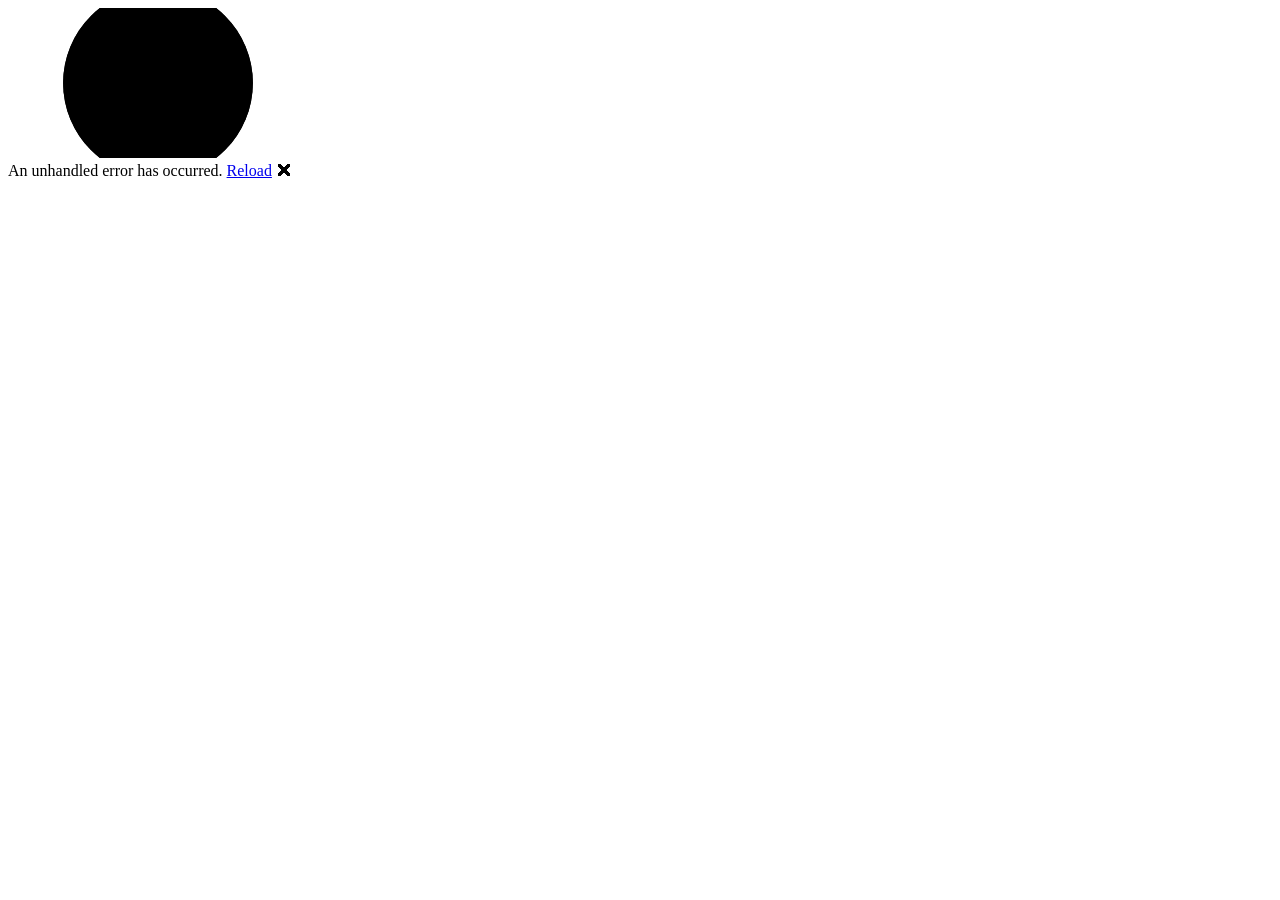
==== ChatApp.Client/wwwroot/index.html @ 454652c0 "feat: setup Hosted Blazor WebAssembly architecture and Shared DTOs" ====
<!DOCTYPE html>
<html lang="en">

<head>
    <meta charset="utf-8" />
    <meta name="viewport" content="width=device-width, initial-scale=1.0" />
    <title>ChatApp.Client</title>
    <base href="/" />
    <link rel="stylesheet" href="lib/bootstrap/dist/css/bootstrap.min.css" />
    <link rel="stylesheet" href="css/app.css" />
    <link rel="icon" type="image/png" href="favicon.png" />
    <link href="ChatApp.Client.styles.css" rel="stylesheet" />
</head>

<body>
    <div id="app">
        <svg class="loading-progress">
            <circle r="40%" cx="50%" cy="50%" />
            <circle r="40%" cx="50%" cy="50%" />
        </svg>
        <div class="loading-progress-text"></div>
    </div>

    <div id="blazor-error-ui">
        An unhandled error has occurred.
        <a href="." class="reload">Reload</a>
        <span class="dismiss">🗙</span>
    </div>
    <script src="_framework/blazor.webassembly.js"></script>
</body>

</html>
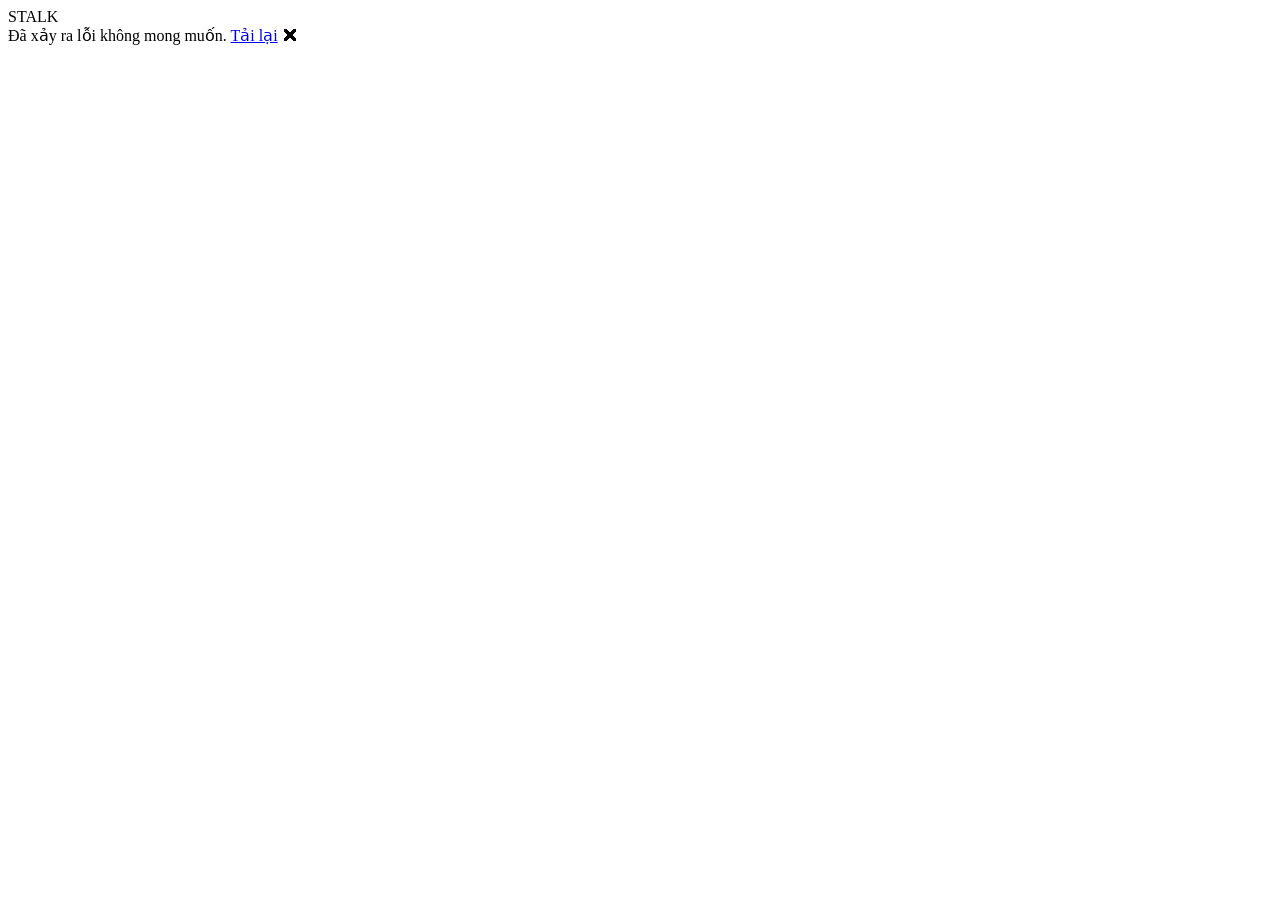
==== commit add18925: "Save local authentication and profile features before merge" ====
--- a/ChatApp.Client/wwwroot/index.html
+++ b/ChatApp.Client/wwwroot/index.html
@@ -1,12 +1,16 @@
 <!DOCTYPE html>
-<html lang="en">
+<html lang="vi">
 
 <head>
     <meta charset="utf-8" />
     <meta name="viewport" content="width=device-width, initial-scale=1.0" />
-    <title>ChatApp.Client</title>
+    <meta name="description" content="STALKchat – Nhắn tin, gọi thoại và gọi video mọi lúc, mọi nơi." />
+    <title>STALKchat</title>
     <base href="/" />
-    <link rel="stylesheet" href="lib/bootstrap/dist/css/bootstrap.min.css" />
+    <!-- Google Fonts: Inter -->
+    <link rel="preconnect" href="https://fonts.googleapis.com" />
+    <link rel="preconnect" href="https://fonts.gstatic.com" crossorigin />
+    <link href="https://fonts.googleapis.com/css2?family=Inter:wght@300;400;500;600;700;800&display=swap" rel="stylesheet" />
     <link rel="stylesheet" href="css/app.css" />
     <link rel="icon" type="image/png" href="favicon.png" />
     <link href="ChatApp.Client.styles.css" rel="stylesheet" />
@@ -14,19 +18,21 @@
 
 <body>
     <div id="app">
-        <svg class="loading-progress">
-            <circle r="40%" cx="50%" cy="50%" />
-            <circle r="40%" cx="50%" cy="50%" />
-        </svg>
-        <div class="loading-progress-text"></div>
+        <div class="app-loading">
+            <div class="stalk-logo-loader">
+                <span>STALK</span>
+                <div class="loader-bar"></div>
+            </div>
+        </div>
     </div>
 
     <div id="blazor-error-ui">
-        An unhandled error has occurred.
-        <a href="." class="reload">Reload</a>
+        Đã xảy ra lỗi không mong muốn.
+        <a href="." class="reload">Tải lại</a>
         <span class="dismiss">🗙</span>
     </div>
     <script src="_framework/blazor.webassembly.js"></script>
 </body>
 
 </html>
+
--- a/ChatApp.Client/wwwroot/css/app.css
+++ b/ChatApp.Client/wwwroot/css/app.css
@@ -0,0 +1,1645 @@
+/* ═══════════════════════════════════════════════
+   STALKchat – Global Design System
+   Dark Mode · Glassmorphism · Premium UI
+═══════════════════════════════════════════════ */
+
+/* ── Design Tokens ─────────────────────────── */
+:root {
+    --bg-base:        #0d0f14;
+    --bg-surface:     #13161e;
+    --bg-card:        rgba(255, 255, 255, 0.04);
+    --bg-card-hover:  rgba(255, 255, 255, 0.07);
+    --bg-input:       rgba(255, 255, 255, 0.06);
+    --bg-input-focus: rgba(255, 255, 255, 0.1);
+
+    --accent:         #6c63ff;
+    --accent-hover:   #5a52e0;
+    --accent-glow:    rgba(108, 99, 255, 0.35);
+    --accent-2:       #ff6b9d;
+
+    --text-primary:   #f0f2f8;
+    --text-secondary: #8b90a7;
+    --text-muted:     #5a5f74;
+    --text-danger:    #ff4f6d;
+    --text-success:   #22d3a0;
+
+    --border:         rgba(255, 255, 255, 0.08);
+    --border-focus:   rgba(108, 99, 255, 0.6);
+
+    --radius-sm:   8px;
+    --radius-md:   14px;
+    --radius-lg:   20px;
+    --radius-full: 9999px;
+
+    --shadow-card: 0 8px 32px rgba(0, 0, 0, 0.5), 0 0 0 1px rgba(255,255,255,0.05);
+    --shadow-glow: 0 0 40px var(--accent-glow);
+
+    --transition: 0.2s cubic-bezier(0.4, 0, 0.2, 1);
+    --font:       'Inter', -apple-system, BlinkMacSystemFont, sans-serif;
+}
+
+/* ── Reset & Base ───────────────────────────── */
+*, *::before, *::after { box-sizing: border-box; margin: 0; padding: 0; }
+
+html, body {
+    height: 100%;
+    font-family: var(--font);
+    font-size: 15px;
+    background: var(--bg-base);
+    color: var(--text-primary);
+    -webkit-font-smoothing: antialiased;
+    -moz-osx-font-smoothing: grayscale;
+}
+
+#app { height: 100%; }
+
+a { color: var(--accent); text-decoration: none; transition: color var(--transition); }
+a:hover { color: var(--accent-hover); }
+
+/* ── App Loading Screen ─────────────────────── */
+.app-loading {
+    display: flex;
+    align-items: center;
+    justify-content: center;
+    height: 100vh;
+    background: var(--bg-base);
+}
+
+.stalk-logo-loader {
+    display: flex;
+    flex-direction: column;
+    align-items: center;
+    gap: 16px;
+}
+
+.stalk-logo-loader span {
+    font-size: 2rem;
+    font-weight: 800;
+    letter-spacing: 0.15em;
+    background: linear-gradient(135deg, var(--accent), var(--accent-2));
+    -webkit-background-clip: text;
+    -webkit-text-fill-color: transparent;
+    background-clip: text;
+}
+
+.loader-bar {
+    width: 120px;
+    height: 3px;
+    background: rgba(255,255,255,0.08);
+    border-radius: var(--radius-full);
+    overflow: hidden;
+}
+
+.loader-bar::after {
+    content: '';
+    display: block;
+    height: 100%;
+    width: 40%;
+    background: linear-gradient(90deg, var(--accent), var(--accent-2));
+    border-radius: var(--radius-full);
+    animation: loadSlide 1.2s ease-in-out infinite;
+}
+
+@keyframes loadSlide {
+    0%   { transform: translateX(-100%); }
+    100% { transform: translateX(350%); }
+}
+
+/* ── Auth Layout (Login page) ───────────────── */
+.auth-root {
+    min-height: 100vh;
+    display: flex;
+    align-items: center;
+    justify-content: center;
+    padding: 24px;
+    background:
+        radial-gradient(ellipse 80% 60% at 20% -5%, rgba(108, 99, 255, 0.18) 0%, transparent 60%),
+        radial-gradient(ellipse 60% 50% at 80% 110%, rgba(255, 107, 157, 0.12) 0%, transparent 60%),
+        var(--bg-base);
+    position: relative;
+    overflow: hidden;
+}
+
+.auth-root::before {
+    content: '';
+    position: absolute;
+    inset: 0;
+    background-image:
+        radial-gradient(circle at 1px 1px, rgba(255,255,255,0.03) 1px, transparent 0);
+    background-size: 32px 32px;
+    pointer-events: none;
+}
+
+.auth-card {
+    width: 100%;
+    max-width: 420px;
+    background: rgba(19, 22, 30, 0.85);
+    border: 1px solid var(--border);
+    border-radius: var(--radius-lg);
+    padding: 48px 40px;
+    box-shadow: var(--shadow-card);
+    backdrop-filter: blur(20px);
+    -webkit-backdrop-filter: blur(20px);
+    animation: cardIn 0.5s cubic-bezier(0.34, 1.56, 0.64, 1) both;
+    position: relative;
+    z-index: 1;
+}
+
+@keyframes cardIn {
+    from { opacity: 0; transform: translateY(24px) scale(0.97); }
+    to   { opacity: 1; transform: translateY(0) scale(1); }
+}
+
+/* ── Logo ─────────────────────────────────── */
+.auth-logo {
+    text-align: center;
+    margin-bottom: 32px;
+}
+
+.auth-logo .brand {
+    font-size: 2.2rem;
+    font-weight: 800;
+    letter-spacing: 0.12em;
+    background: linear-gradient(135deg, #a78bfa 0%, var(--accent) 40%, var(--accent-2) 100%);
+    -webkit-background-clip: text;
+    -webkit-text-fill-color: transparent;
+    background-clip: text;
+    line-height: 1;
+}
+
+.auth-logo .tagline {
+    font-size: 0.82rem;
+    color: var(--text-muted);
+    margin-top: 6px;
+    letter-spacing: 0.04em;
+    text-transform: uppercase;
+    font-weight: 500;
+}
+
+/* ── Auth Step Heading ─────────────────────── */
+.auth-heading {
+    text-align: center;
+    margin-bottom: 28px;
+}
+
+.auth-heading h2 {
+    font-size: 1.25rem;
+    font-weight: 700;
+    color: var(--text-primary);
+    margin-bottom: 6px;
+}
+
+.auth-heading p {
+    font-size: 0.875rem;
+    color: var(--text-secondary);
+    line-height: 1.5;
+}
+
+.auth-heading .phone-highlight {
+    color: var(--accent);
+    font-weight: 600;
+}
+
+/* ── Form Controls ─────────────────────────── */
+.form-group {
+    margin-bottom: 16px;
+}
+
+.form-label {
+    display: block;
+    font-size: 0.8rem;
+    font-weight: 600;
+    color: var(--text-secondary);
+    text-transform: uppercase;
+    letter-spacing: 0.06em;
+    margin-bottom: 8px;
+}
+
+.form-input {
+    width: 100%;
+    padding: 13px 16px;
+    background: var(--bg-input);
+    border: 1px solid var(--border);
+    border-radius: var(--radius-md);
+    color: var(--text-primary);
+    font-family: var(--font);
+    font-size: 0.95rem;
+    font-weight: 400;
+    transition: border-color var(--transition), background var(--transition), box-shadow var(--transition);
+    outline: none;
+}
+
+.form-input::placeholder { color: var(--text-muted); }
+
+.form-input:focus {
+    border-color: var(--border-focus);
+    background: var(--bg-input-focus);
+    box-shadow: 0 0 0 3px var(--accent-glow);
+}
+
+/* OTP Input group */
+.otp-group {
+    display: flex;
+    gap: 10px;
+    justify-content: center;
+    margin: 8px 0;
+}
+
+.otp-digit {
+    width: 52px;
+    height: 58px;
+    text-align: center;
+    font-size: 1.5rem;
+    font-weight: 700;
+    padding: 0;
+    background: var(--bg-input);
+    border: 1px solid var(--border);
+    border-radius: var(--radius-md);
+    color: var(--text-primary);
+    font-family: var(--font);
+    transition: border-color var(--transition), box-shadow var(--transition);
+    outline: none;
+    caret-color: var(--accent);
+}
+
+.otp-digit:focus {
+    border-color: var(--border-focus);
+    box-shadow: 0 0 0 3px var(--accent-glow);
+}
+
+.otp-digit.filled {
+    border-color: var(--accent);
+    background: rgba(108, 99, 255, 0.08);
+}
+
+/* ── Buttons ────────────────────────────────── */
+.btn-primary-stalk {
+    display: flex;
+    align-items: center;
+    justify-content: center;
+    gap: 8px;
+    width: 100%;
+    padding: 14px;
+    background: linear-gradient(135deg, var(--accent), #8b85ff);
+    border: none;
+    border-radius: var(--radius-md);
+    color: #fff;
+    font-family: var(--font);
+    font-size: 0.95rem;
+    font-weight: 700;
+    letter-spacing: 0.02em;
+    cursor: pointer;
+    transition: transform var(--transition), box-shadow var(--transition), opacity var(--transition);
+    margin-top: 20px;
+    position: relative;
+    overflow: hidden;
+}
+
+.btn-primary-stalk::before {
+    content: '';
+    position: absolute;
+    inset: 0;
+    background: linear-gradient(135deg, rgba(255,255,255,0.15), transparent);
+    opacity: 0;
+    transition: opacity var(--transition);
+}
+
+.btn-primary-stalk:hover:not(:disabled)::before { opacity: 1; }
+.btn-primary-stalk:hover:not(:disabled) {
+    transform: translateY(-1px);
+    box-shadow: 0 8px 24px var(--accent-glow);
+}
+.btn-primary-stalk:active:not(:disabled) { transform: translateY(0); }
+.btn-primary-stalk:disabled {
+    opacity: 0.5;
+    cursor: not-allowed;
+}
+
+.btn-ghost {
+    background: transparent;
+    border: 1px solid var(--border);
+    border-radius: var(--radius-md);
+    color: var(--text-secondary);
+    font-family: var(--font);
+    font-size: 0.875rem;
+    font-weight: 500;
+    padding: 10px 20px;
+    cursor: pointer;
+    transition: border-color var(--transition), color var(--transition), background var(--transition);
+}
+
+.btn-ghost:hover {
+    border-color: var(--border-focus);
+    color: var(--text-primary);
+    background: var(--bg-input);
+}
+
+/* ── Alerts / Messages ──────────────────────── */
+.alert-error {
+    padding: 12px 16px;
+    background: rgba(255, 79, 109, 0.12);
+    border: 1px solid rgba(255, 79, 109, 0.3);
+    border-radius: var(--radius-md);
+    color: var(--text-danger);
+    font-size: 0.85rem;
+    margin-top: 12px;
+    animation: fadeIn 0.25s ease;
+}
+
+.alert-success {
+    padding: 12px 16px;
+    background: rgba(34, 211, 160, 0.1);
+    border: 1px solid rgba(34, 211, 160, 0.3);
+    border-radius: var(--radius-md);
+    color: var(--text-success);
+    font-size: 0.85rem;
+    margin-top: 12px;
+    animation: fadeIn 0.25s ease;
+}
+
+@keyframes fadeIn {
+    from { opacity: 0; transform: translateY(-6px); }
+    to   { opacity: 1; transform: translateY(0); }
+}
+
+/* ── OTP Timer / Resend ─────────────────────── */
+.otp-meta {
+    display: flex;
+    align-items: center;
+    justify-content: space-between;
+    margin-top: 16px;
+    font-size: 0.82rem;
+    color: var(--text-muted);
+}
+
+.otp-resend-btn {
+    background: none;
+    border: none;
+    color: var(--accent);
+    font-family: var(--font);
+    font-size: 0.82rem;
+    font-weight: 600;
+    cursor: pointer;
+    padding: 0;
+    transition: color var(--transition);
+}
+
+.otp-resend-btn:hover { color: var(--accent-hover); }
+.otp-resend-btn:disabled { color: var(--text-muted); cursor: not-allowed; }
+
+/* ── Loading Spinner ────────────────────────── */
+.spinner {
+    width: 18px;
+    height: 18px;
+    border: 2.5px solid rgba(255,255,255,0.3);
+    border-top-color: #fff;
+    border-radius: 50%;
+    animation: spin 0.7s linear infinite;
+    flex-shrink: 0;
+}
+
+@keyframes spin {
+    to { transform: rotate(360deg); }
+}
+
+/* ── Step indicator ─────────────────────────── */
+.step-dots {
+    display: flex;
+    gap: 6px;
+    justify-content: center;
+    margin-bottom: 28px;
+}
+
+.step-dot {
+    width: 6px;
+    height: 6px;
+    border-radius: var(--radius-full);
+    background: var(--border);
+    transition: width var(--transition), background var(--transition);
+}
+
+.step-dot.active {
+    width: 24px;
+    background: var(--accent);
+}
+
+/* ── Divider ────────────────────────────────── */
+.divider {
+    display: flex;
+    align-items: center;
+    gap: 12px;
+    margin: 20px 0;
+    color: var(--text-muted);
+    font-size: 0.8rem;
+}
+
+.divider::before, .divider::after {
+    content: '';
+    flex: 1;
+    height: 1px;
+    background: var(--border);
+}
+
+/* ── Main App Layout ────────────────────────── */
+.app-layout {
+    display: flex;
+    height: 100vh;
+    overflow: hidden;
+    background: var(--bg-base);
+}
+
+/* ── Blazor Error UI ────────────────────────── */
+#blazor-error-ui {
+    background: rgba(255, 79, 109, 0.95);
+    bottom: 0;
+    box-shadow: 0 -4px 24px rgba(255, 79, 109, 0.3);
+    box-sizing: border-box;
+    display: none;
+    left: 0;
+    padding: 10px 20px;
+    position: fixed;
+    width: 100%;
+    z-index: 1000;
+    color: white;
+    font-size: 0.875rem;
+    font-weight: 500;
+}
+
+#blazor-error-ui .dismiss {
+    cursor: pointer;
+    position: absolute;
+    right: 16px;
+    top: 50%;
+    transform: translateY(-50%);
+}
+
+#blazor-error-ui a.reload {
+    color: white;
+    text-decoration: underline;
+    margin-left: 8px;
+}
+
+.blazor-error-boundary {
+    background: rgba(255, 79, 109, 0.12);
+    border: 1px solid rgba(255, 79, 109, 0.3);
+    padding: 16px;
+    border-radius: var(--radius-md);
+    color: var(--text-danger);
+}
+
+.blazor-error-boundary::after {
+    content: "Đã xảy ra lỗi.";
+}
+
+
+h1:focus {
+    outline: none;
+}
+
+a, .btn-link {
+    color: #0071c1;
+}
+
+.btn-primary {
+    color: #fff;
+    background-color: #1b6ec2;
+    border-color: #1861ac;
+}
+
+.btn:focus, .btn:active:focus, .btn-link.nav-link:focus, .form-control:focus, .form-check-input:focus {
+  box-shadow: 0 0 0 0.1rem white, 0 0 0 0.25rem #258cfb;
+}
+
+.content {
+    padding-top: 1.1rem;
+}
+
+.valid.modified:not([type=checkbox]) {
+    outline: 1px solid #26b050;
+}
+
+.invalid {
+    outline: 1px solid red;
+}
+
+.validation-message {
+    color: red;
+}
+
+#blazor-error-ui {
+    color-scheme: light only;
+    background: lightyellow;
+    bottom: 0;
+    box-shadow: 0 -1px 2px rgba(0, 0, 0, 0.2);
+    box-sizing: border-box;
+    display: none;
+    left: 0;
+    padding: 0.6rem 1.25rem 0.7rem 1.25rem;
+    position: fixed;
+    width: 100%;
+    z-index: 1000;
+}
+
+    #blazor-error-ui .dismiss {
+        cursor: pointer;
+        position: absolute;
+        right: 0.75rem;
+        top: 0.5rem;
+    }
+
+.blazor-error-boundary {
+    background: url([data-uri]) no-repeat 1rem/1.8rem, #b32121;
+    padding: 1rem 1rem 1rem 3.7rem;
+    color: white;
+}
+
+    .blazor-error-boundary::after {
+        content: "An error has occurred."
+    }
+
+.loading-progress {
+    position: relative;
+    display: block;
+    width: 8rem;
+    height: 8rem;
+    margin: 20vh auto 1rem auto;
+}
+
+    .loading-progress circle {
+        fill: none;
+        stroke: #e0e0e0;
+        stroke-width: 0.6rem;
+        transform-origin: 50% 50%;
+        transform: rotate(-90deg);
+    }
+
+        .loading-progress circle:last-child {
+            stroke: #1b6ec2;
+            stroke-dasharray: calc(3.141 * var(--blazor-load-percentage, 0%) * 0.8), 500%;
+            transition: stroke-dasharray 0.05s ease-in-out;
+        }
+
+.loading-progress-text {
+    position: absolute;
+    text-align: center;
+    font-weight: bold;
+    inset: calc(20vh + 3.25rem) 0 auto 0.2rem;
+}
+
+    .loading-progress-text:after {
+        content: var(--blazor-load-percentage-text, "Loading");
+    }
+
+code {
+    color: #c02d76;
+}
+
+.form-floating > .form-control-plaintext::placeholder, .form-floating > .form-control::placeholder {
+    color: var(--bs-secondary-color);
+    text-align: end;
+}
+
+.form-floating > .form-control-plaintext:focus::placeholder, .form-floating > .form-control:focus::placeholder {
+    text-align: start;
+}
+
+/* ═══════════════════════════════════════════════════════════════
+   APP SHELL – Main Layout (2-column: sidebar + content)
+═══════════════════════════════════════════════════════════════ */
+.app-shell {
+    display: flex;
+    height: 100vh;
+    overflow: hidden;
+    background: var(--bg-base);
+}
+
+.app-sidebar {
+    width: 200px;
+    flex-shrink: 0;
+    background: var(--bg-surface);
+    border-right: 1px solid var(--border);
+    display: flex;
+    flex-direction: column;
+}
+
+.app-content {
+    flex: 1;
+    overflow: hidden;
+    display: flex;
+    flex-direction: column;
+}
+
+/* ─── NAV SIDEBAR ─────────────────────────────────────────── */
+.nav-sidebar {
+    display: flex;
+    flex-direction: column;
+    height: 100%;
+    padding: 0;
+}
+
+/* Brand */
+.nav-brand {
+    display: flex;
+    align-items: center;
+    gap: 10px;
+    padding: 20px 16px 16px;
+    border-bottom: 1px solid var(--border);
+}
+
+.nav-brand-logo {
+    width: 32px;
+    height: 32px;
+    background: linear-gradient(135deg, var(--accent), var(--accent-2));
+    border-radius: var(--radius-sm);
+    display: flex;
+    align-items: center;
+    justify-content: center;
+    font-weight: 900;
+    font-size: 1rem;
+    color: #fff;
+    flex-shrink: 0;
+}
+
+.nav-brand-name {
+    font-size: 1rem;
+    font-weight: 800;
+    letter-spacing: 0.12em;
+    background: linear-gradient(135deg, var(--accent), var(--accent-2));
+    -webkit-background-clip: text;
+    -webkit-text-fill-color: transparent;
+    background-clip: text;
+}
+
+/* User Card */
+.nav-user-card {
+    display: flex;
+    align-items: center;
+    gap: 10px;
+    padding: 14px 16px;
+    border-bottom: 1px solid var(--border);
+}
+
+.nav-avatar {
+    width: 36px;
+    height: 36px;
+    border-radius: 50%;
+    background: linear-gradient(135deg, var(--accent), var(--accent-2));
+    display: flex;
+    align-items: center;
+    justify-content: center;
+    font-size: 0.8rem;
+    font-weight: 700;
+    color: #fff;
+    flex-shrink: 0;
+}
+
+.nav-user-info { overflow: hidden; }
+
+.nav-user-display {
+    font-size: 0.82rem;
+    font-weight: 600;
+    color: var(--text-primary);
+    white-space: nowrap;
+    overflow: hidden;
+    text-overflow: ellipsis;
+}
+
+.nav-user-phone {
+    font-size: 0.72rem;
+    color: var(--text-muted);
+    white-space: nowrap;
+    overflow: hidden;
+    text-overflow: ellipsis;
+}
+
+/* Nav Links */
+.nav-links {
+    flex: 1;
+    padding: 10px 8px;
+    display: flex;
+    flex-direction: column;
+    gap: 2px;
+}
+
+.nav-item {
+    display: flex;
+    align-items: center;
+    gap: 10px;
+    padding: 10px 12px;
+    border-radius: var(--radius-md);
+    color: var(--text-secondary);
+    font-size: 0.88rem;
+    font-weight: 500;
+    text-decoration: none;
+    transition: background var(--transition), color var(--transition);
+    cursor: pointer;
+}
+
+.nav-item:hover {
+    background: var(--bg-card-hover);
+    color: var(--text-primary);
+}
+
+.nav-item.active {
+    background: rgba(108, 99, 255, 0.15);
+    color: var(--accent);
+}
+
+.nav-icon { font-size: 1rem; }
+
+/* Footer / Logout */
+.nav-footer {
+    padding: 12px 8px 16px;
+    border-top: 1px solid var(--border);
+}
+
+.nav-logout-btn {
+    width: 100%;
+    display: flex;
+    align-items: center;
+    gap: 10px;
+    padding: 10px 12px;
+    border-radius: var(--radius-md);
+    background: transparent;
+    border: none;
+    color: var(--text-muted);
+    font-size: 0.85rem;
+    cursor: pointer;
+    transition: background var(--transition), color var(--transition);
+}
+
+.nav-logout-btn:hover {
+    background: rgba(255, 79, 109, 0.12);
+    color: var(--text-danger);
+}
+
+/* ═══════════════════════════════════════════════════════════════
+   CHAT SHELL – Home Page (inbox list + chat area)
+═══════════════════════════════════════════════════════════════ */
+.chat-shell {
+    display: flex;
+    height: 100%;
+    overflow: hidden;
+}
+
+/* ─── INBOX PANEL ──────────────────────────────────────────── */
+.inbox-panel {
+    width: 320px;
+    flex-shrink: 0;
+    border-right: 1px solid var(--border);
+    display: flex;
+    flex-direction: column;
+    overflow: hidden;
+    background: var(--bg-surface);
+}
+
+.inbox-header {
+    display: flex;
+    align-items: center;
+    justify-content: space-between;
+    padding: 18px 16px 12px;
+    border-bottom: 1px solid var(--border);
+    flex-shrink: 0;
+}
+
+.inbox-title {
+    font-size: 1.1rem;
+    font-weight: 700;
+    color: var(--text-primary);
+}
+
+.inbox-new-btn {
+    width: 30px;
+    height: 30px;
+    border-radius: 50%;
+    background: var(--bg-card);
+    border: 1px solid var(--border);
+    color: var(--text-secondary);
+    font-size: 1.2rem;
+    cursor: pointer;
+    display: flex;
+    align-items: center;
+    justify-content: center;
+    transition: background var(--transition), color var(--transition);
+}
+
+.inbox-new-btn:hover {
+    background: var(--accent);
+    color: #fff;
+    border-color: var(--accent);
+}
+
+/* Conversation list */
+.conversation-list {
+    overflow-y: auto;
+    flex: 1;
+}
+
+.conversation-item {
+    display: flex;
+    align-items: center;
+    gap: 12px;
+    padding: 12px 16px;
+    cursor: pointer;
+    border-bottom: 1px solid rgba(255,255,255,0.04);
+    transition: background var(--transition);
+}
+
+.conversation-item:hover { background: var(--bg-card-hover); }
+.conversation-item.active { background: rgba(108, 99, 255, 0.12); }
+
+.conv-avatar {
+    width: 44px;
+    height: 44px;
+    border-radius: 50%;
+    background: linear-gradient(135deg, var(--accent), var(--accent-2));
+    display: flex;
+    align-items: center;
+    justify-content: center;
+    font-size: 0.85rem;
+    font-weight: 700;
+    color: #fff;
+    flex-shrink: 0;
+}
+
+.conv-info { flex: 1; min-width: 0; }
+
+.conv-top {
+    display: flex;
+    justify-content: space-between;
+    align-items: baseline;
+    margin-bottom: 3px;
+}
+
+.conv-name {
+    font-size: 0.9rem;
+    font-weight: 600;
+    color: var(--text-primary);
+    white-space: nowrap;
+    overflow: hidden;
+    text-overflow: ellipsis;
+    max-width: 170px;
+}
+
+.conv-time {
+    font-size: 0.72rem;
+    color: var(--text-muted);
+    flex-shrink: 0;
+}
+
+.conv-bottom {
+    display: flex;
+    align-items: center;
+    justify-content: space-between;
+}
+
+.conv-preview {
+    font-size: 0.8rem;
+    color: var(--text-muted);
+    white-space: nowrap;
+    overflow: hidden;
+    text-overflow: ellipsis;
+    max-width: 190px;
+}
+
+.conv-badge {
+    background: var(--accent);
+    color: #fff;
+    font-size: 0.68rem;
+    font-weight: 700;
+    padding: 2px 6px;
+    border-radius: var(--radius-full);
+    flex-shrink: 0;
+}
+
+/* Empty / Error states */
+.inbox-empty, .inbox-error {
+    display: flex;
+    flex-direction: column;
+    align-items: center;
+    justify-content: center;
+    padding: 40px 20px;
+    text-align: center;
+    gap: 10px;
+    color: var(--text-muted);
+    font-size: 0.88rem;
+    flex: 1;
+}
+
+.inbox-empty-icon { font-size: 2.5rem; }
+
+.btn-retry {
+    padding: 6px 16px;
+    border-radius: var(--radius-full);
+    background: var(--bg-card);
+    border: 1px solid var(--border);
+    color: var(--accent);
+    font-size: 0.8rem;
+    cursor: pointer;
+    margin-top: 8px;
+}
+
+.btn-retry:hover { background: var(--bg-card-hover); }
+
+/* Loading skeleton */
+.conversation-skeleton {
+    display: flex;
+    align-items: center;
+    gap: 12px;
+    padding: 12px 16px;
+}
+
+.skel-avatar {
+    width: 44px;
+    height: 44px;
+    border-radius: 50%;
+    background: var(--bg-card);
+    flex-shrink: 0;
+    animation: shimmer 1.5s infinite;
+}
+
+.skel-lines { flex: 1; display: flex; flex-direction: column; gap: 8px; }
+
+.skel-line {
+    height: 10px;
+    border-radius: var(--radius-full);
+    background: var(--bg-card);
+    animation: shimmer 1.5s infinite;
+}
+
+.skel-line-title { width: 60%; }
+.skel-line-sub { width: 85%; }
+
+@keyframes shimmer {
+    0%, 100% { opacity: 0.5; }
+    50% { opacity: 1; }
+}
+
+/* ─── CHAT PANEL ────────────────────────────────────────────── */
+.chat-panel {
+    flex: 1;
+    display: flex;
+    flex-direction: column;
+    overflow: hidden;
+    background: var(--bg-base);
+}
+
+/* Placeholder */
+.chat-placeholder {
+    flex: 1;
+    display: flex;
+    flex-direction: column;
+    align-items: center;
+    justify-content: center;
+    gap: 16px;
+    color: var(--text-muted);
+    text-align: center;
+    padding: 40px;
+}
+
+.placeholder-logo {
+    display: flex;
+    flex-direction: column;
+    align-items: center;
+    gap: 8px;
+    margin-bottom: 8px;
+}
+
+.placeholder-logo-s {
+    width: 64px;
+    height: 64px;
+    background: linear-gradient(135deg, var(--accent), var(--accent-2));
+    border-radius: var(--radius-lg);
+    display: flex;
+    align-items: center;
+    justify-content: center;
+    font-size: 2rem;
+    font-weight: 900;
+    color: #fff;
+    box-shadow: var(--shadow-glow);
+}
+
+.placeholder-logo-text {
+    font-size: 1.2rem;
+    font-weight: 800;
+    letter-spacing: 0.15em;
+    background: linear-gradient(135deg, var(--accent), var(--accent-2));
+    -webkit-background-clip: text;
+    -webkit-text-fill-color: transparent;
+    background-clip: text;
+}
+
+.placeholder-title {
+    font-size: 1.05rem;
+    font-weight: 600;
+    color: var(--text-secondary);
+}
+
+.placeholder-sub {
+    font-size: 0.85rem;
+    color: var(--text-muted);
+}
+
+/* Chat Header (khi đã chọn hội thoại) */
+.chat-header {
+    display: flex;
+    align-items: center;
+    gap: 12px;
+    padding: 14px 20px;
+    border-bottom: 1px solid var(--border);
+    background: var(--bg-surface);
+    flex-shrink: 0;
+}
+
+.chat-header-avatar {
+    width: 38px;
+    height: 38px;
+    border-radius: 50%;
+    background: linear-gradient(135deg, var(--accent), var(--accent-2));
+    display: flex;
+    align-items: center;
+    justify-content: center;
+    font-size: 0.8rem;
+    font-weight: 700;
+    color: #fff;
+}
+
+.chat-header-name {
+    font-size: 0.95rem;
+    font-weight: 600;
+    color: var(--text-primary);
+}
+
+.chat-header-status {
+    font-size: 0.75rem;
+    color: var(--text-muted);
+}
+
+.chat-messages-area {
+    flex: 1;
+    display: flex;
+    align-items: center;
+    justify-content: center;
+}
+
+.chat-coming-soon {
+    display: flex;
+    flex-direction: column;
+    align-items: center;
+    gap: 12px;
+    color: var(--text-muted);
+    font-size: 0.88rem;
+}
+
+.chat-coming-soon span { font-size: 2rem; }
+
+/* ═══════════════════════════════════════════════════════════════
+   PROFILE PAGE
+═══════════════════════════════════════════════════════════════ */
+.profile-page {
+    display: flex;
+    align-items: flex-start;
+    justify-content: center;
+    padding: 40px 24px;
+    min-height: 100%;
+    overflow-y: auto;
+}
+
+.profile-card {
+    width: 100%;
+    max-width: 520px;
+    background: var(--bg-surface);
+    border-radius: var(--radius-lg);
+    border: 1px solid var(--border);
+    padding: 36px 32px;
+    box-shadow: var(--shadow-card);
+}
+
+/* Avatar */
+.profile-avatar-wrap {
+    display: flex;
+    flex-direction: column;
+    align-items: center;
+    margin-bottom: 24px;
+}
+
+.profile-avatar {
+    width: 80px;
+    height: 80px;
+    border-radius: 50%;
+    background: linear-gradient(135deg, var(--accent), var(--accent-2));
+    display: flex;
+    align-items: center;
+    justify-content: center;
+    font-size: 1.8rem;
+    font-weight: 700;
+    color: #fff;
+    margin-bottom: 8px;
+    box-shadow: var(--shadow-glow);
+}
+
+.profile-avatar-label {
+    font-size: 0.78rem;
+    color: var(--text-muted);
+}
+
+.profile-heading {
+    font-size: 1.4rem;
+    font-weight: 700;
+    color: var(--text-primary);
+    text-align: center;
+    margin-bottom: 6px;
+}
+
+.profile-sub {
+    font-size: 0.85rem;
+    color: var(--text-muted);
+    text-align: center;
+    margin-bottom: 24px;
+}
+
+/* Alert */
+.profile-alert {
+    padding: 12px 16px;
+    border-radius: var(--radius-md);
+    font-size: 0.87rem;
+    margin-bottom: 16px;
+}
+
+.profile-alert-success {
+    background: rgba(34, 211, 160, 0.12);
+    border: 1px solid rgba(34, 211, 160, 0.3);
+    color: var(--text-success);
+}
+
+.profile-alert-error {
+    background: rgba(255, 79, 109, 0.12);
+    border: 1px solid rgba(255, 79, 109, 0.3);
+    color: var(--text-danger);
+}
+
+/* Form */
+.profile-form { display: flex; flex-direction: column; gap: 18px; }
+
+.profile-form-group { display: flex; flex-direction: column; gap: 6px; }
+
+.profile-label {
+    font-size: 0.82rem;
+    font-weight: 600;
+    color: var(--text-secondary);
+    text-transform: uppercase;
+    letter-spacing: 0.05em;
+}
+
+.required { color: var(--text-danger); }
+
+.profile-input {
+    width: 100%;
+    background: var(--bg-input);
+    border: 1px solid var(--border);
+    border-radius: var(--radius-md);
+    padding: 11px 14px;
+    color: var(--text-primary);
+    font-size: 0.92rem;
+    font-family: var(--font);
+    outline: none;
+    transition: border-color var(--transition), background var(--transition);
+}
+
+.profile-input:focus {
+    border-color: var(--border-focus);
+    background: var(--bg-input-focus);
+}
+
+.profile-input:disabled {
+    opacity: 0.5;
+    cursor: not-allowed;
+}
+
+.profile-textarea {
+    resize: vertical;
+    min-height: 80px;
+}
+
+.profile-input-prefix-wrap {
+    display: flex;
+    align-items: center;
+    background: var(--bg-input);
+    border: 1px solid var(--border);
+    border-radius: var(--radius-md);
+    overflow: hidden;
+    transition: border-color var(--transition);
+}
+
+.profile-input-prefix-wrap:focus-within { border-color: var(--border-focus); }
+
+.profile-input-prefix {
+    padding: 11px 12px;
+    color: var(--text-muted);
+    font-size: 0.95rem;
+    border-right: 1px solid var(--border);
+    background: var(--bg-card);
+}
+
+.profile-input-prefixed {
+    border: none;
+    border-radius: 0;
+    background: transparent;
+    flex: 1;
+}
+
+.profile-input-prefixed:focus { border-color: transparent; background: transparent; }
+
+.profile-save-btn {
+    width: 100%;
+    padding: 13px;
+    background: linear-gradient(135deg, var(--accent), var(--accent-hover));
+    border: none;
+    border-radius: var(--radius-md);
+    color: #fff;
+    font-size: 0.95rem;
+    font-weight: 600;
+    cursor: pointer;
+    display: flex;
+    align-items: center;
+    justify-content: center;
+    gap: 8px;
+    transition: opacity var(--transition), transform var(--transition);
+    margin-top: 4px;
+}
+
+.profile-save-btn:hover:not(:disabled) { opacity: 0.9; transform: translateY(-1px); }
+.profile-save-btn:disabled { opacity: 0.5; cursor: not-allowed; }
+
+/* Read-only fields */
+.profile-readonly {
+    margin-top: 24px;
+    padding-top: 20px;
+    border-top: 1px solid var(--border);
+    display: flex;
+    flex-direction: column;
+    gap: 10px;
+}
+
+.profile-readonly-item {
+    display: flex;
+    justify-content: space-between;
+    align-items: center;
+    font-size: 0.85rem;
+}
+
+.profile-readonly-label { color: var(--text-muted); }
+.profile-readonly-value {
+    color: var(--text-secondary);
+    font-weight: 500;
+}
+
+/* ═══════════════════════════════════════════════════════════════
+   MODAL – Tạo cuộc trò chuyện mới
+═══════════════════════════════════════════════════════════════ */
+.modal-backdrop {
+    position: fixed;
+    inset: 0;
+    background: rgba(0, 0, 0, 0.65);
+    backdrop-filter: blur(4px);
+    display: flex;
+    align-items: center;
+    justify-content: center;
+    z-index: 1000;
+    animation: fadeIn 0.15s ease;
+}
+
+@keyframes fadeIn { from { opacity: 0; } to { opacity: 1; } }
+
+.modal-box {
+    background: var(--bg-surface);
+    border: 1px solid var(--border);
+    border-radius: var(--radius-lg);
+    width: 440px;
+    max-width: calc(100vw - 32px);
+    box-shadow: var(--shadow-card);
+    animation: slideUp 0.2s ease;
+    overflow: hidden;
+}
+
+@keyframes slideUp {
+    from { transform: translateY(20px); opacity: 0; }
+    to   { transform: translateY(0);    opacity: 1; }
+}
+
+.modal-header {
+    display: flex;
+    align-items: center;
+    justify-content: space-between;
+    padding: 18px 20px 16px;
+    border-bottom: 1px solid var(--border);
+}
+
+.modal-header h3 {
+    font-size: 1rem;
+    font-weight: 700;
+    color: var(--text-primary);
+}
+
+.modal-close-btn {
+    width: 28px;
+    height: 28px;
+    border-radius: 50%;
+    background: var(--bg-card);
+    border: none;
+    color: var(--text-muted);
+    font-size: 0.85rem;
+    cursor: pointer;
+    transition: background var(--transition), color var(--transition);
+}
+
+.modal-close-btn:hover {
+    background: rgba(255, 79, 109, 0.15);
+    color: var(--text-danger);
+}
+
+/* Tabs */
+.modal-tabs {
+    display: flex;
+    border-bottom: 1px solid var(--border);
+}
+
+.modal-tab {
+    flex: 1;
+    padding: 11px 16px;
+    background: transparent;
+    border: none;
+    color: var(--text-muted);
+    font-size: 0.85rem;
+    font-weight: 500;
+    cursor: pointer;
+    transition: color var(--transition), border-bottom var(--transition);
+    border-bottom: 2px solid transparent;
+}
+
+.modal-tab.active {
+    color: var(--accent);
+    border-bottom-color: var(--accent);
+}
+
+.modal-tab:hover:not(.active) { color: var(--text-secondary); }
+
+/* Body */
+.modal-body {
+    padding: 20px;
+    display: flex;
+    flex-direction: column;
+    gap: 14px;
+    max-height: 360px;
+    overflow-y: auto;
+}
+
+.modal-form-group { display: flex; flex-direction: column; gap: 6px; }
+
+.modal-label {
+    font-size: 0.8rem;
+    font-weight: 600;
+    color: var(--text-secondary);
+    text-transform: uppercase;
+    letter-spacing: 0.05em;
+}
+
+.modal-input {
+    width: 100%;
+    background: var(--bg-input);
+    border: 1px solid var(--border);
+    border-radius: var(--radius-md);
+    padding: 10px 14px;
+    color: var(--text-primary);
+    font-size: 0.9rem;
+    font-family: var(--font);
+    outline: none;
+    transition: border-color var(--transition), background var(--transition);
+}
+
+.modal-input:focus {
+    border-color: var(--border-focus);
+    background: var(--bg-input-focus);
+}
+
+.modal-search-row {
+    display: flex;
+    gap: 8px;
+}
+
+.modal-search-row .modal-input { flex: 1; }
+
+.modal-search-btn {
+    padding: 10px 16px;
+    background: var(--accent);
+    border: none;
+    border-radius: var(--radius-md);
+    color: #fff;
+    font-size: 0.85rem;
+    font-weight: 600;
+    cursor: pointer;
+    white-space: nowrap;
+    transition: opacity var(--transition);
+    display: flex;
+    align-items: center;
+    gap: 6px;
+}
+
+.modal-search-btn:disabled { opacity: 0.6; cursor: not-allowed; }
+.modal-search-btn:hover:not(:disabled) { opacity: 0.88; }
+
+.modal-error {
+    font-size: 0.82rem;
+    color: var(--text-danger);
+    background: rgba(255, 79, 109, 0.1);
+    border: 1px solid rgba(255, 79, 109, 0.2);
+    border-radius: var(--radius-sm);
+    padding: 8px 12px;
+}
+
+/* Found user card */
+.found-user-card {
+    display: flex;
+    align-items: center;
+    gap: 12px;
+    padding: 12px;
+    background: rgba(108, 99, 255, 0.08);
+    border: 1px solid rgba(108, 99, 255, 0.2);
+    border-radius: var(--radius-md);
+    animation: fadeIn 0.2s ease;
+}
+
+.found-user-avatar {
+    width: 40px;
+    height: 40px;
+    border-radius: 50%;
+    background: linear-gradient(135deg, var(--accent), var(--accent-2));
+    display: flex;
+    align-items: center;
+    justify-content: center;
+    font-size: 0.82rem;
+    font-weight: 700;
+    color: #fff;
+    flex-shrink: 0;
+}
+
+.found-user-info { flex: 1; min-width: 0; }
+
+.found-user-name {
+    font-size: 0.9rem;
+    font-weight: 600;
+    color: var(--text-primary);
+}
+
+.found-user-phone {
+    font-size: 0.78rem;
+    color: var(--text-muted);
+}
+
+.found-user-check {
+    color: var(--text-success);
+    font-size: 1.1rem;
+}
+
+.btn-add-member {
+    padding: 6px 14px;
+    background: var(--accent);
+    border: none;
+    border-radius: var(--radius-full);
+    color: #fff;
+    font-size: 0.8rem;
+    font-weight: 600;
+    cursor: pointer;
+}
+
+/* Group members list */
+.group-members-list {
+    border-top: 1px solid var(--border);
+    padding-top: 12px;
+    display: flex;
+    flex-direction: column;
+    gap: 8px;
+}
+
+.group-member-item {
+    display: flex;
+    align-items: center;
+    gap: 10px;
+    padding: 6px 10px;
+    background: var(--bg-card);
+    border-radius: var(--radius-md);
+    font-size: 0.87rem;
+    color: var(--text-primary);
+}
+
+.group-member-item span { flex: 1; }
+
+.btn-remove-member {
+    background: transparent;
+    border: none;
+    color: var(--text-muted);
+    font-size: 0.85rem;
+    cursor: pointer;
+    padding: 2px 6px;
+    border-radius: 4px;
+}
+
+.btn-remove-member:hover {
+    background: rgba(255,79,109,0.15);
+    color: var(--text-danger);
+}
+
+/* Modal footer */
+.modal-footer {
+    display: flex;
+    gap: 10px;
+    padding: 14px 20px;
+    border-top: 1px solid var(--border);
+    justify-content: flex-end;
+}
+
+.modal-cancel-btn {
+    padding: 9px 20px;
+    background: var(--bg-card);
+    border: 1px solid var(--border);
+    border-radius: var(--radius-md);
+    color: var(--text-secondary);
+    font-size: 0.88rem;
+    cursor: pointer;
+    transition: background var(--transition);
+}
+
+.modal-cancel-btn:hover { background: var(--bg-card-hover); }
+
+.modal-create-btn {
+    padding: 9px 22px;
+    background: linear-gradient(135deg, var(--accent), var(--accent-hover));
+    border: none;
+    border-radius: var(--radius-md);
+    color: #fff;
+    font-size: 0.88rem;
+    font-weight: 600;
+    cursor: pointer;
+    display: flex;
+    align-items: center;
+    gap: 8px;
+    transition: opacity var(--transition);
+}
+
+.modal-create-btn:disabled { opacity: 0.5; cursor: not-allowed; }
+.modal-create-btn:hover:not(:disabled) { opacity: 0.9; }
+
+/* Spinner small */
+.spinner-sm {
+    width: 14px;
+    height: 14px;
+    border: 2px solid rgba(255,255,255,0.3);
+    border-top-color: #fff;
+    border-radius: 50%;
+    animation: spin 0.7s linear infinite;
+    flex-shrink: 0;
+}
+
+@keyframes spin { to { transform: rotate(360deg); } }
+
+/* ═══════════════════════════════════════════════════════════════
+   PROFILE – Avatar upload from local file
+═══════════════════════════════════════════════════════════════ */
+.profile-avatar-upload-btn {
+    display: inline-flex;
+    align-items: center;
+    gap: 6px;
+    margin-top: 10px;
+    padding: 7px 16px;
+    background: var(--bg-card);
+    border: 1px solid var(--border);
+    border-radius: var(--radius-full);
+    color: var(--text-secondary);
+    font-size: 0.82rem;
+    font-weight: 500;
+    cursor: pointer;
+    transition: background var(--transition), color var(--transition), border-color var(--transition);
+}
+
+.profile-avatar-upload-btn:hover {
+    background: rgba(108, 99, 255, 0.1);
+    border-color: var(--accent);
+    color: var(--accent);
+}
+
+/* Ẩn hoàn toàn input file mặc định */
+.avatar-file-hidden {
+    display: none !important;
+    position: absolute;
+    width: 0;
+    height: 0;
+    opacity: 0;
+    pointer-events: none;
+}
+
+.avatar-upload-error {
+    margin-top: 6px;
+    font-size: 0.78rem;
+    color: var(--text-danger);
+}
+
